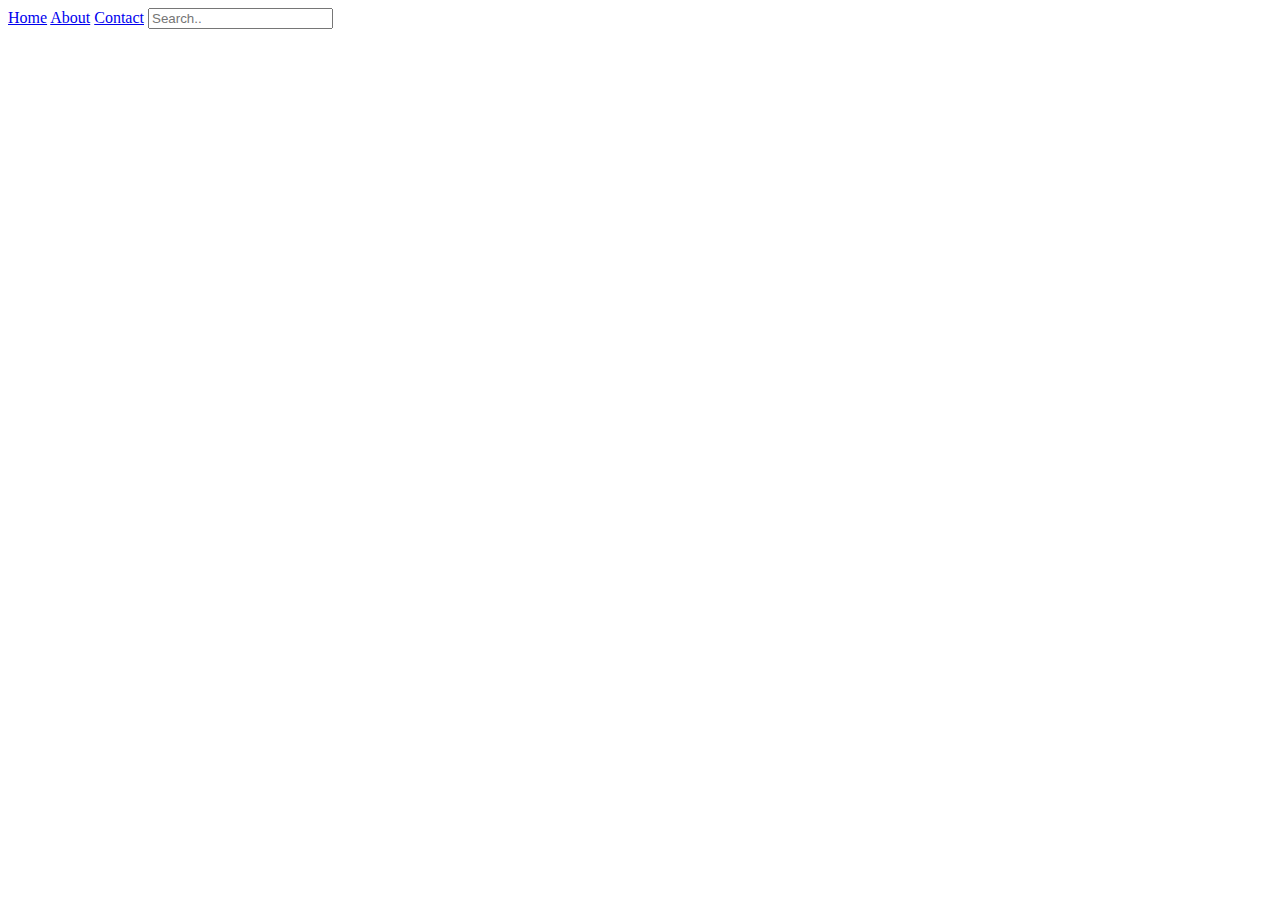
==== add_to_cart.html @ cc6db58e "adding add to cart and place order page" ====
<!DOCTYPE html>
<html lang="en">
<head>
    <meta charset="UTF-8">
    <meta name="viewport" content="width=device-width, initial-scale=1.0">
    <title>Cart</title>
    <link href="cart.css" rel="stylesheet" type="text/css">
</head>
<body>
    <div class="topnav">
        <a class="active" href="#home">Home</a>
        <a href="#about">About</a>
        <a href="#contact">Contact</a>
        <input type="text" placeholder="Search..">
      </div>     
</body>
</html>
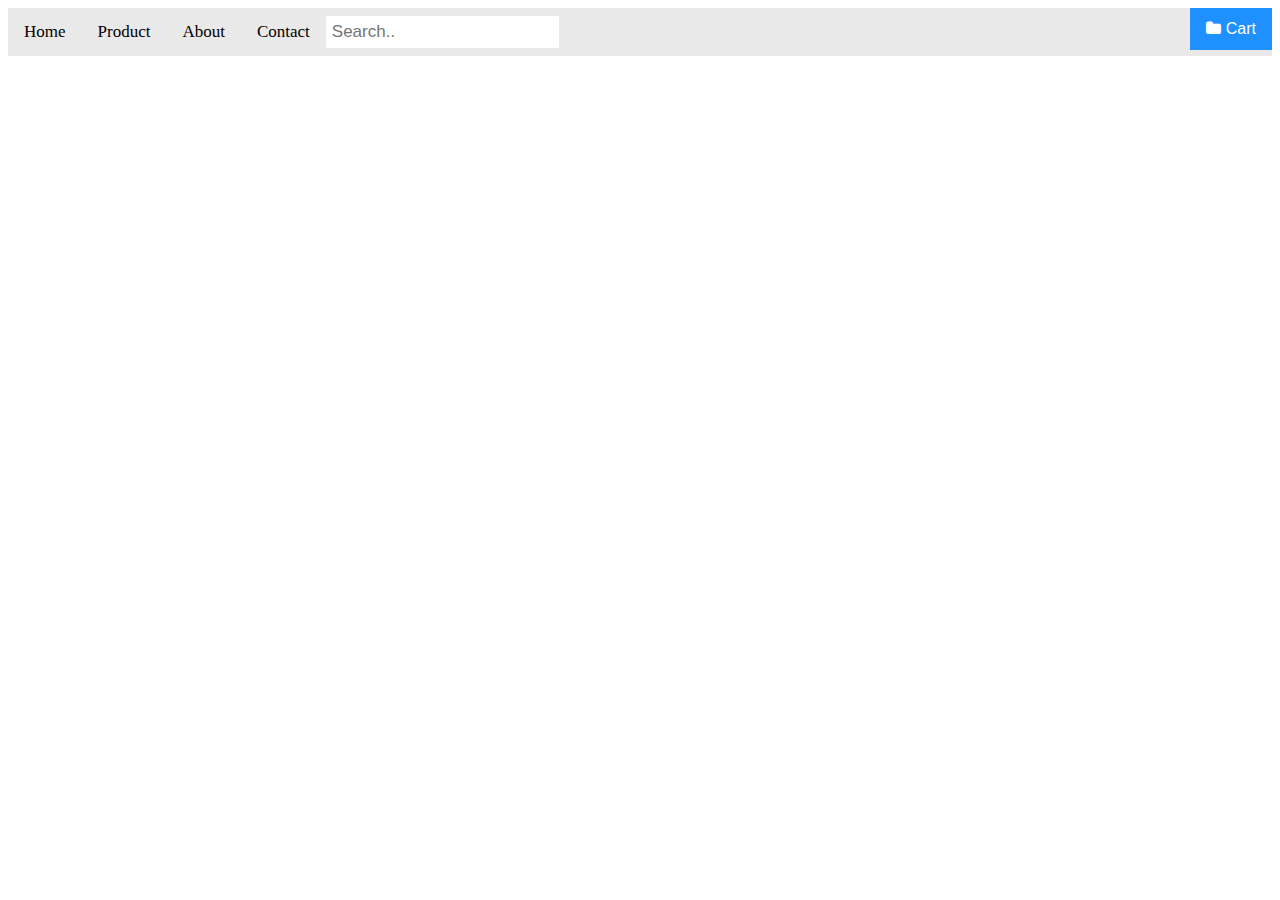
==== commit 0397b5a3: "new file update" ====
--- a/add_to_cart.html
+++ b/add_to_cart.html
@@ -1,17 +1,20 @@
 <!DOCTYPE html>
 <html lang="en">
-<head>
-    <meta charset="UTF-8">
-    <meta name="viewport" content="width=device-width, initial-scale=1.0">
-    <title>Cart</title>
-    <link href="cart.css" rel="stylesheet" type="text/css">
-</head>
+    <head>
+        <meta charset="UTF-8">
+        <meta name="viewport" content=" width = device-width, initial-scale = 1.0 ">
+        <title>Customer CRUD</title>
+        <link href="product.css" rel="stylesheet" type="text/css">
+        <link rel="stylesheet" href="https://cdnjs.cloudflare.com/ajax/libs/font-awesome/4.7.0/css/font-awesome.min.css">
+    </head>
 <body>
     <div class="topnav">
         <a class="active" href="#home">Home</a>
+        <a class="product" href="product_page.html">Product</a>
         <a href="#about">About</a>
         <a href="#contact">Contact</a>
         <input type="text" placeholder="Search..">
+        <button class="btn" href="add_to_cart.html"><i class="fa fa-folder"></i> Cart</button>
       </div>     
 </body>
 </html>--- a/product.css
+++ b/product.css
@@ -0,0 +1,101 @@
+.boxbox {
+    overflow: auto;
+    white-space: nowrap;
+    display: inline-block
+}
+.boxbox .card {
+    display: inline-block;
+    padding: 50px
+}
+.card {
+    box-shadow: 0 4px 8px 0 rgba(0, 0, 0, 0.2);
+    max-width: 300px;
+    margin: auto;
+    text-align: center;
+    font-family: arial;
+  }
+  
+  .price {
+    color: grey;
+    font-size: 22px;
+  }
+  
+  .card button {
+    border: none;
+    outline: 0;
+    padding: 12px;
+    color: white;
+    background-color: #000;
+    text-align: center;
+    cursor: pointer;
+    width: 100%;
+    font-size: 18px;
+  }
+  
+  .card button:hover {
+    opacity: 0.7;
+  }
+  
+  /* Add a black background color to the top navigation bar */
+.topnav {
+  overflow: hidden;
+  background-color: #e9e9e9;
+}
+
+/* Style the links inside the navigation bar */
+.topnav a {
+  float: left;
+  display: block;
+  color: black;
+  text-align: center;
+  padding: 14px 16px;
+  text-decoration: none;
+  font-size: 17px;
+}
+
+/* Change the color of links on hover */
+.topnav a:hover {
+  background-color: #ddd;
+  color: black;
+}
+
+
+/* Style the search box inside the navigation bar */
+.topnav input[type=text] {
+  float: center;
+  padding: 6px;
+  border: none;
+  margin-top: 8px;
+  margin-right: 16px;
+  font-size: 17px;
+}
+
+/* When the screen is less than 600px wide, stack the links and the search field vertically instead of horizontally */
+@media screen and (max-width: 600px) {
+  .topnav a, .topnav input[type=text] {
+    float: none;
+    display: block;
+    text-align: left;
+    width: 100%;
+    margin: 0;
+    padding: 14px;
+  }
+  .topnav input[type=text] {
+    border: 1px solid #ccc;
+  }
+}
+
+/* Style buttons */
+.btn {
+  background-color: DodgerBlue; /* Blue background */
+  float:right;
+  border: none; /* Remove borders */
+  color: white; /* White text */
+  padding: 12px 16px; /* Some padding */
+  font-size: 16px; /* Set a font size */
+  cursor: pointer; /* Mouse pointer on hover */
+}
+/* Darker background on mouse-over */
+.btn:hover {
+  background-color: RoyalBlue;
+}